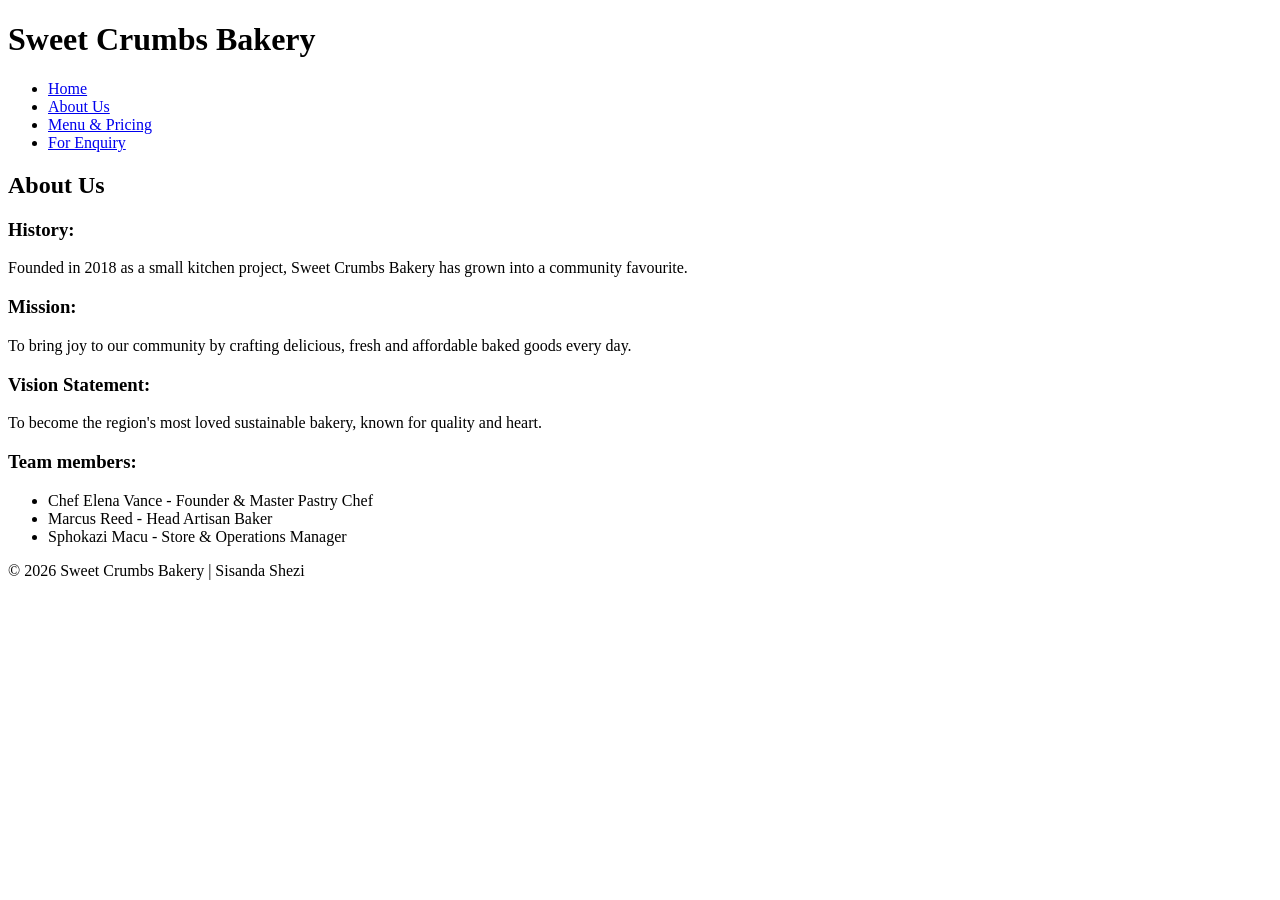
==== about.html @ 92ecce26 "Add files via upload" ====
<!DOCTYPE html>
<html lang="en">
<head>
<meta charset="UTF-8">
<meta name="viewport" content="width=device-width, initial-scale=1.0">
<title>Sweet Crumbs Bakery - About Us</title>
<link rel="stylesheet" href="css/style.css">
</head>
<body>

<header>
<h1>Sweet Crumbs Bakery</h1>
<nav>
<ul>
<li><a href="index.html">Home</a></li>
<li><a href="about.html" class="active">About Us</a></li>
<li><a href="services.html">Menu & Pricing</a></li>
<li><a href="enquiry.html">For Enquiry</a></li>
</ul>
</nav>
</header>

<main>
<section>
<h2>About Us</h2>

<h3>History:</h3>
<p>Founded in 2018 as a small kitchen project, Sweet Crumbs Bakery has grown into a community favourite.</p>

<h3>Mission:</h3>
<p>To bring joy to our community by crafting delicious, fresh and affordable baked goods every day.</p>

<h3>Vision Statement:</h3>
<p>To become the region's most loved sustainable bakery, known for quality and heart.</p>

<h3>Team members:</h3>
<ul>
<li>Chef Elena Vance - Founder & Master Pastry Chef</li>
<li>Marcus Reed - Head Artisan Baker</li>
<li>Sphokazi Macu - Store & Operations Manager</li>
</ul>
</section>
</main>

<footer>
<p>&copy; 2026 Sweet Crumbs Bakery | Sisanda Shezi</p>
</footer>

</body>
</html>
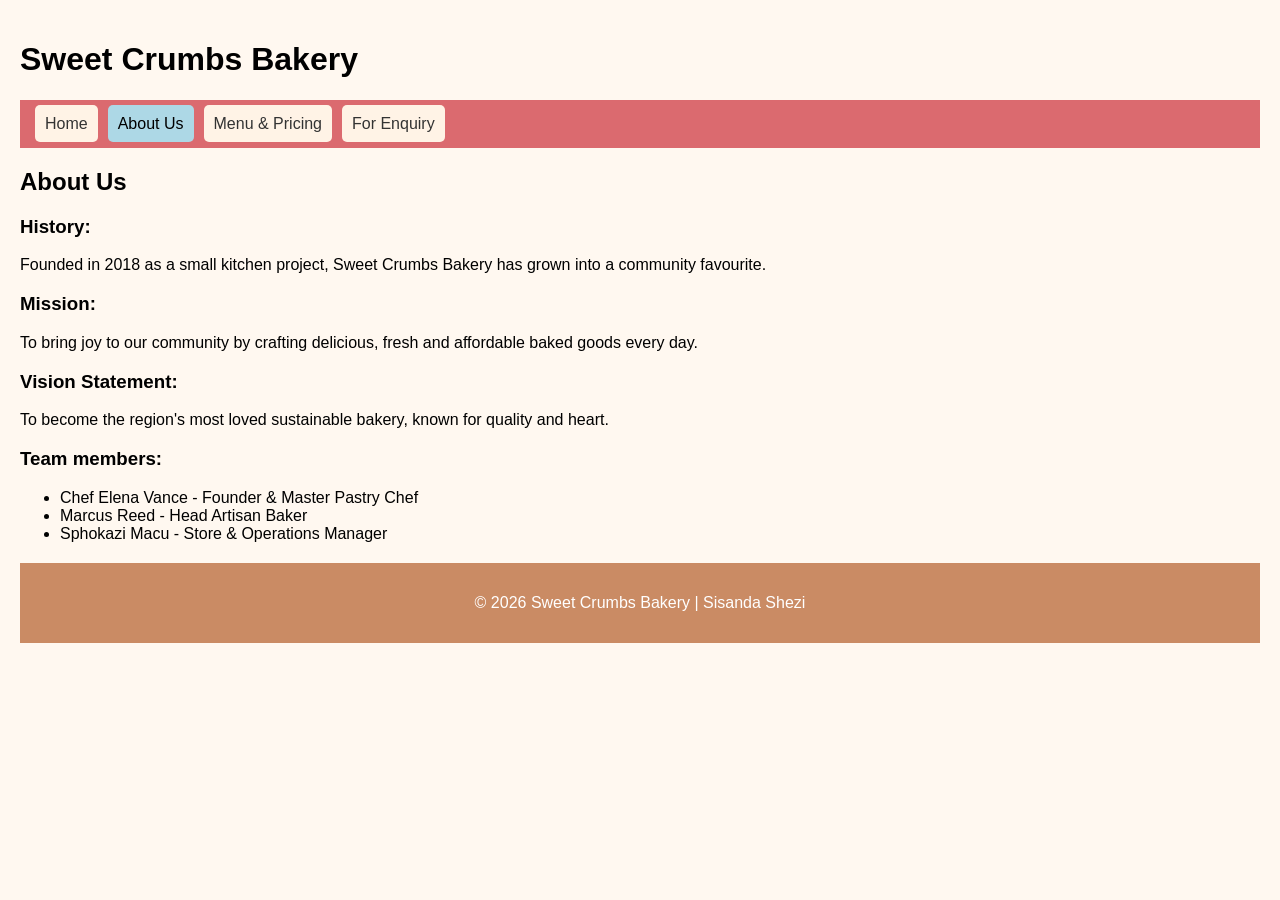
==== commit 63fc8d49: "Fix formatting issues in about.html" ====
--- a/about.html
+++ b/about.html
@@ -7,7 +7,7 @@
 <meta charset="UTF-8">
 <meta name="viewport" content="width=device-width, initial-scale=1.0">
 <title>Sweet Crumbs Bakery - About Us</title>
-<link rel="stylesheet" href="css/style.css">
+<link rel="stylesheet" href="style.css">
 </head>
 <body>
 
@@ -50,4 +50,4 @@
 </footer>
 
 </body>
-</html>+</html>
--- a/style.css
+++ b/style.css
@@ -0,0 +1,84 @@
+
+body{margin:10px;padding:10px;font-family:Arial;background:#fff8f0;}
+nav{background:#db6a6f;padding:15px;display:flex;justify-content:space-between;align-items:center;}
+nav ul{list-style:none;display:flex;gap:10px;margin:0;padding:0;}
+nav a{text-decoration:none;padding:10px;background:#fff3e6;color:#333;border-radius:5px;}
+nav a:hover, nav a.active{background:lightblue;color:black;}
+.hero{background:#fff3e6;text-align:center;padding:30px;}
+footer{background:#ca8b64;color:white;text-align:center;padding:15px;margin-top:20px;}
+@media(max-width:600px){nav{flex-direction:column;}}
+
+img{
+  max-width:100%;
+  height:auto;
+  display:block;
+}
+
+.products img,
+.product-card img{
+  width:280px;
+  height:200px;
+  object-fit:cover;
+  border-radius:12px;
+  margin:10px auto;
+}
+
+.hero img{
+  width:350px;
+  max-height:350px;
+  object-fit:cover;
+  border-radius:12px;
+  margin:0 auto;
+}
+
+.products img,
+.product-card img,
+.hero img {
+  transition: transform 0.3s;
+}
+
+.products img:hover,
+.product-card img:hover,
+.hero img:hover {
+  transform: scale(1.05);
+}
+
+img {
+  transition: transform 0.3s;
+}
+
+img:hover {
+  transform: scale(1.08);
+}
+
+img {
+  animation: fadeIn 1.2s ease-in;
+}
+
+@keyframes fadeIn {
+  from {
+    opacity: 0;
+  }
+  to {
+    opacity: 1;
+  }
+}
+
+.btn {
+  transition: all 0.3s;
+}
+
+.btn:hover {
+  background-color: #ff69b4;
+  transform: scale(1.05);
+}
+
+nav a {
+  transition: all 0.3s;
+}
+
+nav a:hover {
+  background-color: #ff69b4;
+  color: white;
+  transform: scale(1.05);
+}
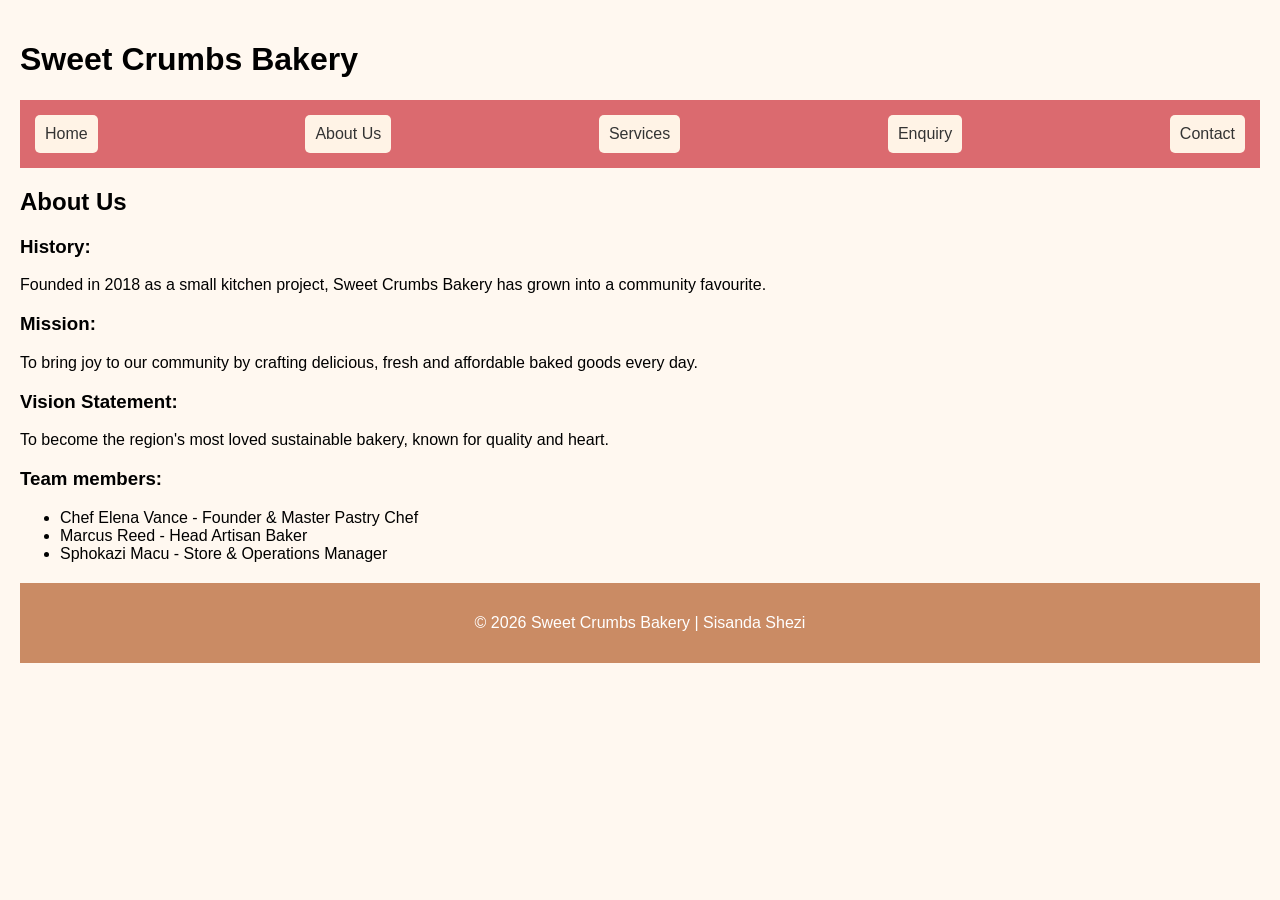
==== commit 735e03fe: "Revise navigation structure in about.html Updated the navigation links and added a contact link." ====
--- a/about.html
+++ b/about.html
@@ -3,7 +3,9 @@
 
 <!DOCTYPE html>
 <html lang="en">
-<head>
+<head><title>Sweet Crumbs Bakery | Fresh Bread, Custom Cakes & Coffee in Soweto</title>
+<meta name="description" content="Sweet Crumbs Bakery in Soweto - fresh artisan bread, tailor-made cakes, pastries and coffee. Order fresh goods daily.">
+<meta name="viewport" content="width=device-width, initial-scale=1.0">
 <meta charset="UTF-8">
 <meta name="viewport" content="width=device-width, initial-scale=1.0">
 <title>Sweet Crumbs Bakery - About Us</title>
@@ -14,12 +16,11 @@
 <header>
 <h1>Sweet Crumbs Bakery</h1>
 <nav>
-<ul>
-<li><a href="index.html">Home</a></li>
-<li><a href="about.html" class="active">About Us</a></li>
-<li><a href="services.html">Menu & Pricing</a></li>
-<li><a href="enquiry.html">For Enquiry</a></li>
-</ul>
+<a href="index.html">Home</a>
+<a href="about.html">About Us</a>
+<a href="services.html">Services</a>
+<a href="enquiry.html">Enquiry</a>
+<a href="contact.html">Contact</a>
 </nav>
 </header>
 
